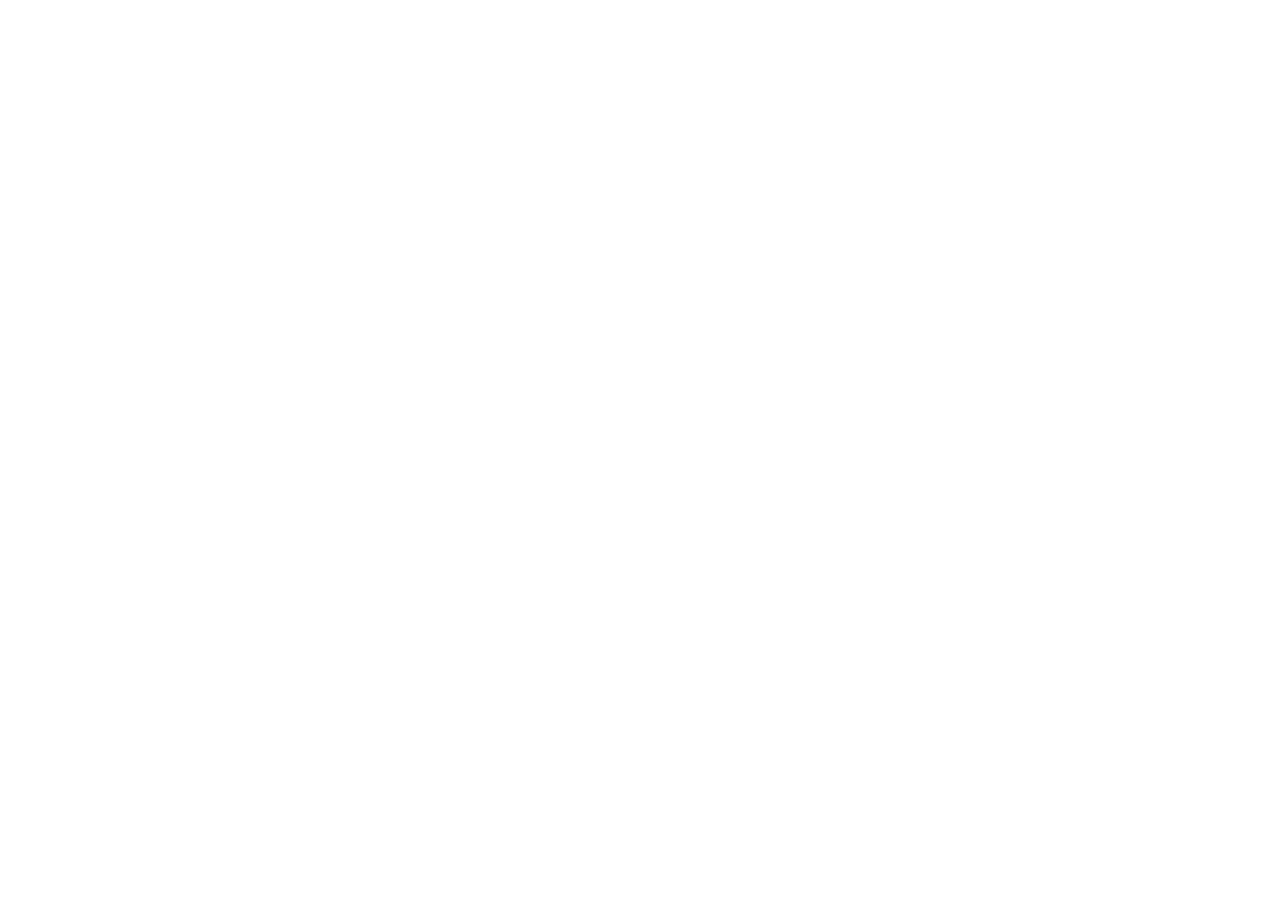
==== mimo/index.html @ eb8b74b2 "mimo folder added" ====
<!DOCTYPE html>
<html lang="en">
<head>
    <meta charset="UTF-8">
    <meta http-equiv="X-UA-Compatible" content="IE=edge">
    <meta name="viewport" content="width=device-width, initial-scale=1.0">
    <title>Mimo practice</title>
</head>
<body>
    <script src="./app.js"></script>
</body>
</html>
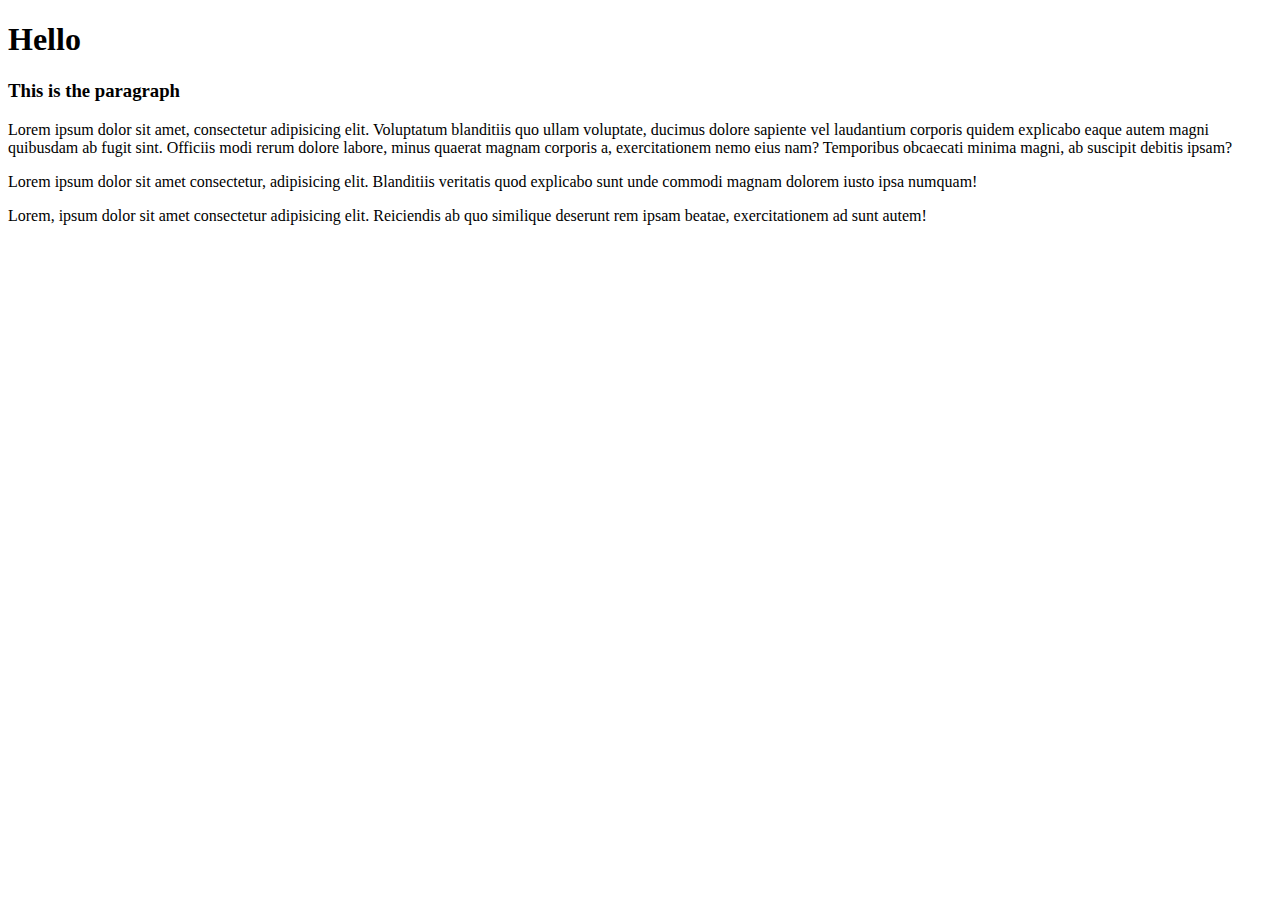
==== commit effe53ac: "minor" ====
--- a/mimo/index.html
+++ b/mimo/index.html
@@ -1,12 +1,35 @@
 <!DOCTYPE html>
 <html lang="en">
+
 <head>
     <meta charset="UTF-8">
     <meta http-equiv="X-UA-Compatible" content="IE=edge">
     <meta name="viewport" content="width=device-width, initial-scale=1.0">
     <title>Mimo practice</title>
 </head>
+
 <body>
+    <header>
+        <h1>Welcome to site</h1>
+
+    </header>
+    <main>
+        <h3>This is the paragraph</h3>
+        <p>Lorem ipsum dolor sit amet, consectetur adipisicing elit. Voluptatum blanditiis quo ullam voluptate, ducimus
+            dolore sapiente vel laudantium corporis quidem explicabo eaque autem magni quibusdam ab fugit sint. Officiis
+            modi rerum dolore labore, minus quaerat magnam corporis a, exercitationem nemo eius nam? Temporibus
+            obcaecati minima magni, ab suscipit debitis ipsam?</p>
+        <p class="second">Lorem ipsum dolor sit amet consectetur, adipisicing elit. Blanditiis veritatis quod explicabo
+            sunt unde
+            commodi magnam dolorem iusto ipsa numquam!</p>
+        <p id="myid">Lorem, ipsum dolor sit amet consectetur adipisicing elit. Reiciendis ab quo similique deserunt rem
+            ipsam beatae, exercitationem ad sunt autem!</p>
+
+    </main>
+    <footer>
+
+    </footer>
     <script src="./app.js"></script>
 </body>
+
 </html>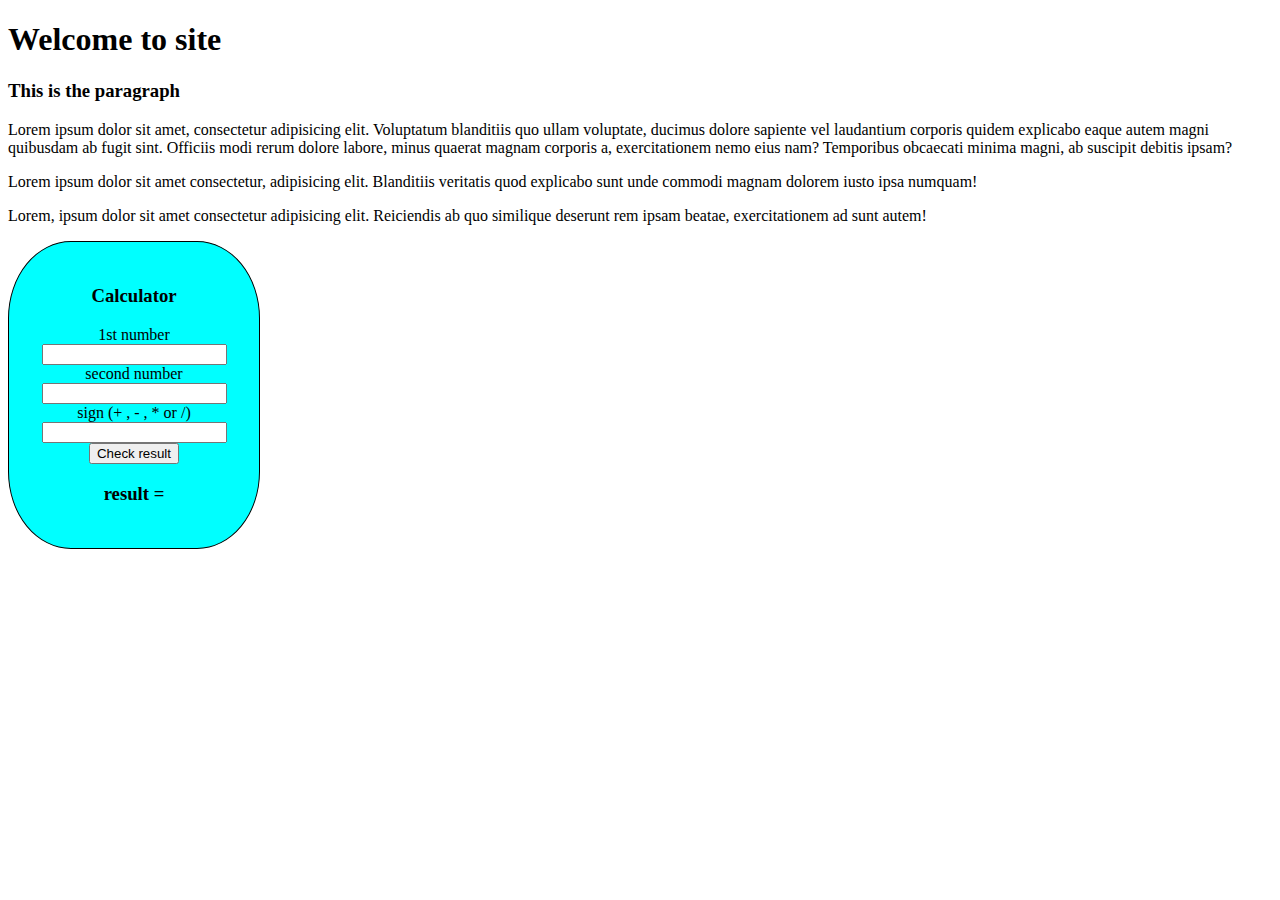
==== commit bf68e735: "minor" ====
--- a/mimo/index.html
+++ b/mimo/index.html
@@ -1,35 +1,52 @@
-<!DOCTYPE html>
-<html lang="en">
-
-<head>
-    <meta charset="UTF-8">
-    <meta http-equiv="X-UA-Compatible" content="IE=edge">
-    <meta name="viewport" content="width=device-width, initial-scale=1.0">
-    <title>Mimo practice</title>
-</head>
-
-<body>
-    <header>
-        <h1>Welcome to site</h1>
-
-    </header>
-    <main>
-        <h3>This is the paragraph</h3>
-        <p>Lorem ipsum dolor sit amet, consectetur adipisicing elit. Voluptatum blanditiis quo ullam voluptate, ducimus
-            dolore sapiente vel laudantium corporis quidem explicabo eaque autem magni quibusdam ab fugit sint. Officiis
-            modi rerum dolore labore, minus quaerat magnam corporis a, exercitationem nemo eius nam? Temporibus
-            obcaecati minima magni, ab suscipit debitis ipsam?</p>
-        <p class="second">Lorem ipsum dolor sit amet consectetur, adipisicing elit. Blanditiis veritatis quod explicabo
-            sunt unde
-            commodi magnam dolorem iusto ipsa numquam!</p>
-        <p id="myid">Lorem, ipsum dolor sit amet consectetur adipisicing elit. Reiciendis ab quo similique deserunt rem
-            ipsam beatae, exercitationem ad sunt autem!</p>
-
-    </main>
-    <footer>
-
-    </footer>
-    <script src="./app.js"></script>
-</body>
-
+<!DOCTYPE html>
+<html lang="en">
+
+<head>
+    <meta charset="UTF-8">
+    <meta http-equiv="X-UA-Compatible" content="IE=edge">
+    <meta name="viewport" content="width=device-width, initial-scale=1.0">
+    <title>Mimo practice</title>
+    <link rel="stylesheet" href="./style.css">
+</head>
+
+<body>
+    <header>
+        <h1>Welcome to site</h1>
+
+    </header>
+    <main>
+        <h3>This is the paragraph</h3>
+        <p>Lorem ipsum dolor sit amet, consectetur adipisicing elit. Voluptatum blanditiis quo ullam voluptate, ducimus
+            dolore sapiente vel laudantium corporis quidem explicabo eaque autem magni quibusdam ab fugit sint. Officiis
+            modi rerum dolore labore, minus quaerat magnam corporis a, exercitationem nemo eius nam? Temporibus
+            obcaecati minima magni, ab suscipit debitis ipsam?</p>
+        <p class="second">Lorem ipsum dolor sit amet consectetur, adipisicing elit. Blanditiis veritatis quod explicabo
+            sunt unde
+            commodi magnam dolorem iusto ipsa numquam!</p>
+        <p id="myid">Lorem, ipsum dolor sit amet consectetur adipisicing elit. Reiciendis ab quo similique deserunt rem
+            ipsam beatae, exercitationem ad sunt autem!</p>
+
+        <div class="calculator">
+            <h3>Calculator</h3>
+            <label for="num1">1st number</label><br>
+            <input type="number" name="num1" id="num1"><br>
+            <label for="num2">second number</label><br>
+            <input type="number" name="num2" id="num2"><br>
+            <label for="operation">sign (+ , - , * or /) </label><br>
+            <input type="text" name="operation" id="operation"><br>
+            <button onclick="calc()"> Check result</button>
+            <h3>result = </h3>
+            <div id="result">
+            
+            </div>
+        </div>
+        
+
+    </main>
+    <footer>
+
+    </footer>
+    <script src="./app.js"></script>
+</body>
+
 </html>--- a/mimo/style.css
+++ b/mimo/style.css
@@ -0,0 +1,8 @@
+.calculator {
+    border: 1px solid black;
+    padding: 25px;
+    background-color: aqua;
+    border-radius: 25%;
+    text-align: center;
+    width: 200px;
+}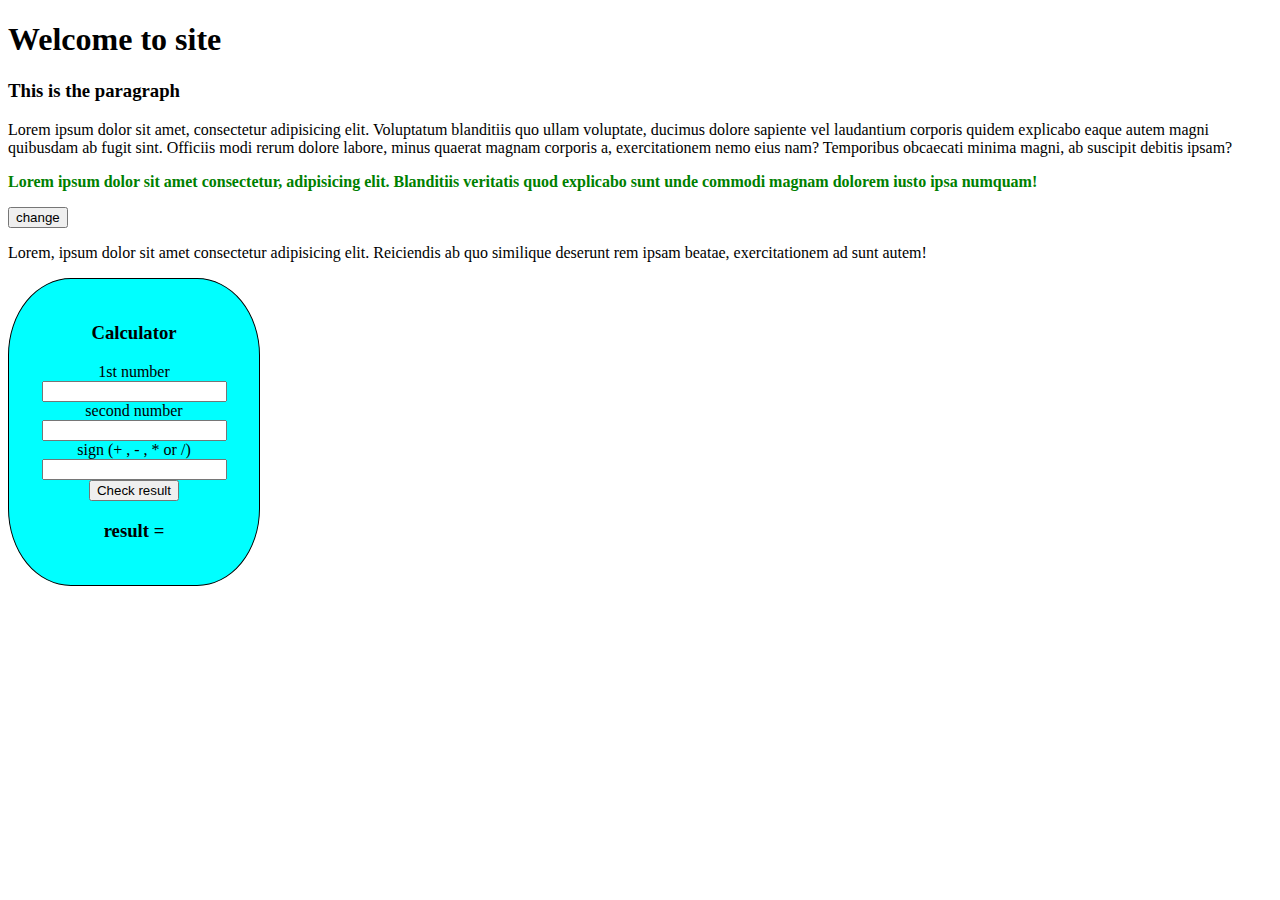
==== commit c045a2b3: "toggle" ====
--- a/mimo/index.html
+++ b/mimo/index.html
@@ -20,9 +20,10 @@
             dolore sapiente vel laudantium corporis quidem explicabo eaque autem magni quibusdam ab fugit sint. Officiis
             modi rerum dolore labore, minus quaerat magnam corporis a, exercitationem nemo eius nam? Temporibus
             obcaecati minima magni, ab suscipit debitis ipsam?</p>
-        <p class="second">Lorem ipsum dolor sit amet consectetur, adipisicing elit. Blanditiis veritatis quod explicabo
+        <p class="second bold">Lorem ipsum dolor sit amet consectetur, adipisicing elit. Blanditiis veritatis quod explicabo
             sunt unde
             commodi magnam dolorem iusto ipsa numquam!</p>
+            <button onclick="toggle()">change</button>
         <p id="myid">Lorem, ipsum dolor sit amet consectetur adipisicing elit. Reiciendis ab quo similique deserunt rem
             ipsam beatae, exercitationem ad sunt autem!</p>
 
--- a/mimo/style.css
+++ b/mimo/style.css
@@ -5,4 +5,10 @@
     border-radius: 25%;
     text-align: center;
     width: 200px;
+}
+.bold {
+    font-weight: bold;
+}
+.second {
+    color: green;
 }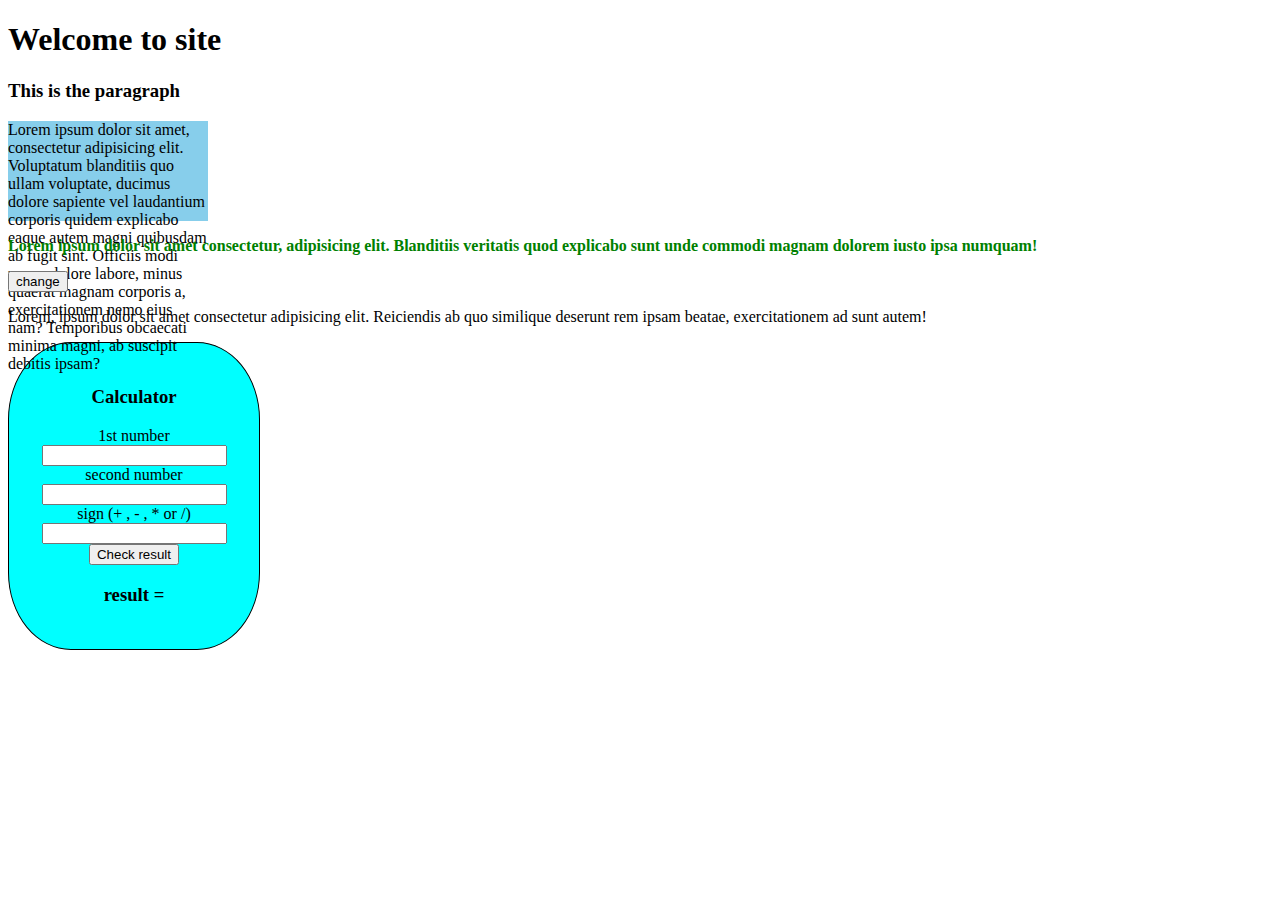
==== commit 5dc384a6: "." ====
--- a/mimo/index.html
+++ b/mimo/index.html
@@ -16,7 +16,7 @@
     </header>
     <main>
         <h3>This is the paragraph</h3>
-        <p>Lorem ipsum dolor sit amet, consectetur adipisicing elit. Voluptatum blanditiis quo ullam voluptate, ducimus
+        <p class="item">Lorem ipsum dolor sit amet, consectetur adipisicing elit. Voluptatum blanditiis quo ullam voluptate, ducimus
             dolore sapiente vel laudantium corporis quidem explicabo eaque autem magni quibusdam ab fugit sint. Officiis
             modi rerum dolore labore, minus quaerat magnam corporis a, exercitationem nemo eius nam? Temporibus
             obcaecati minima magni, ab suscipit debitis ipsam?</p>
--- a/mimo/style.css
+++ b/mimo/style.css
@@ -11,4 +11,13 @@
 }
 .second {
     color: green;
+}
+.item {
+    background-color: skyblue;
+    height: 100px;
+    width: 200px;
+}
+
+.pink {
+    background-color: pink;
 }